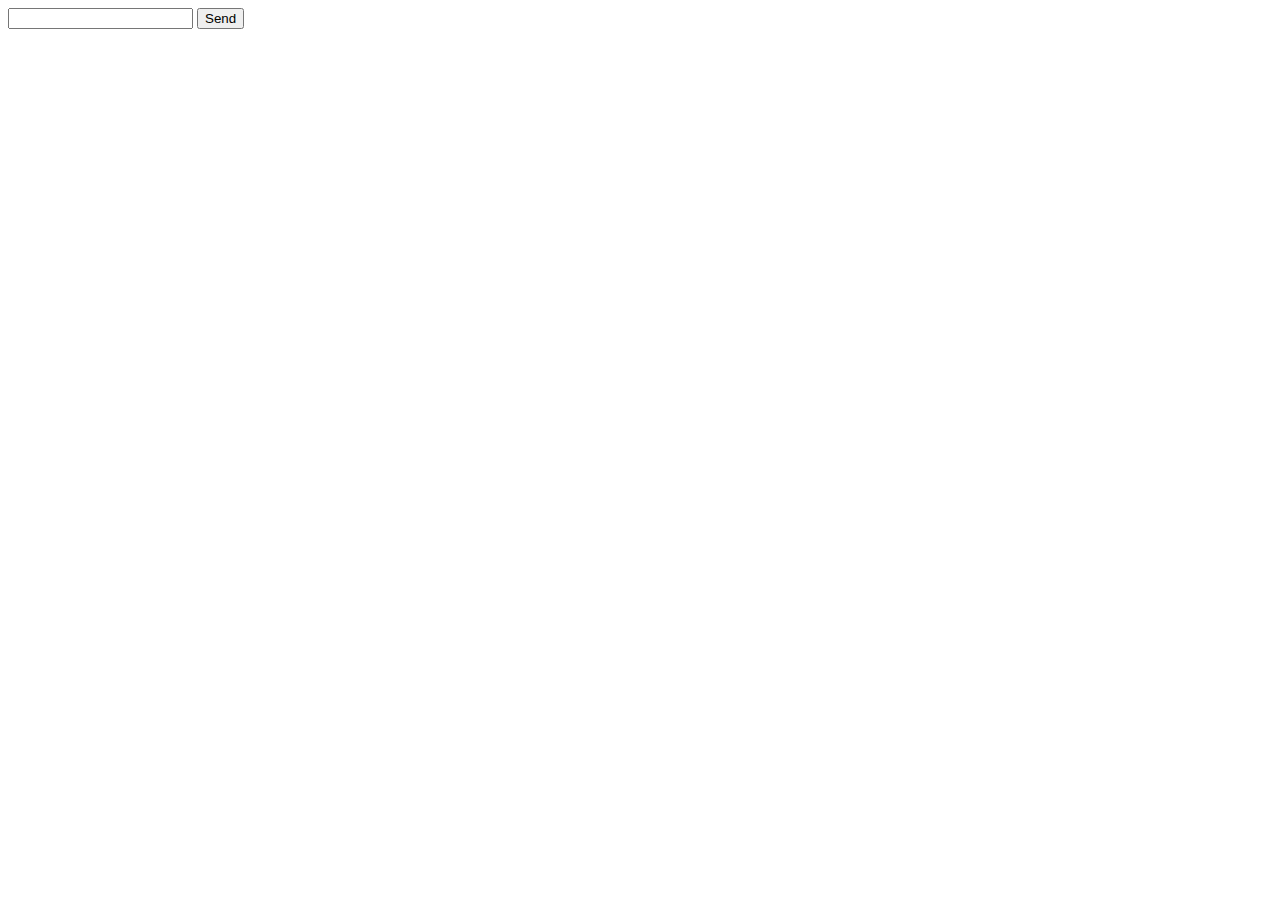
==== templates/index.html @ 619aacf8 "Initial draft of front-end" ====
<html>
    <head>
        <script src="static/interface.js"></script>
    </head>
    <body>
        <div class="messages"></div>
        <div class="next_message">
            <input type="text" id="user_msg">
            <button id="send_button" onclick="sendMessage('toby');">Send</button>
        </div>
    </body>
</html>
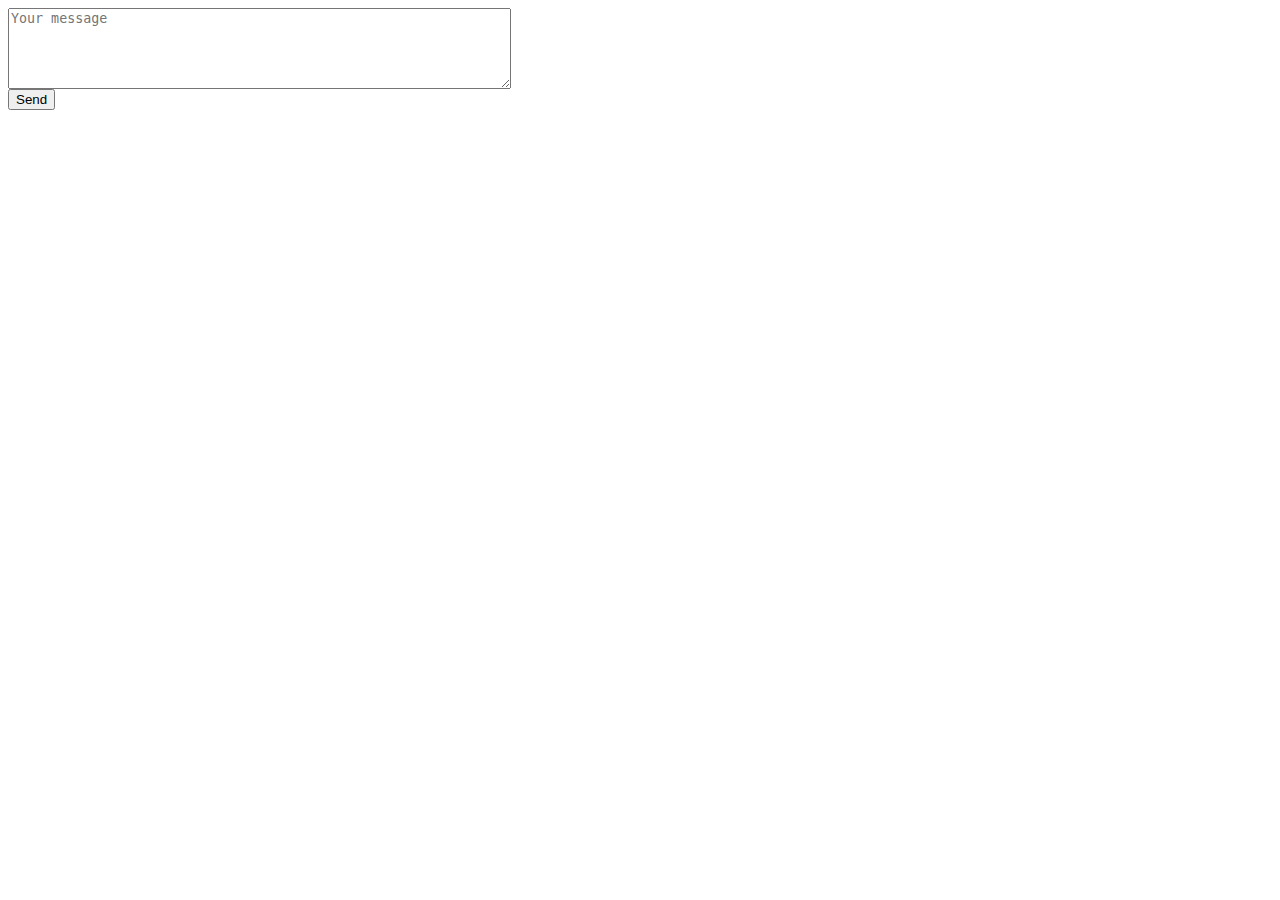
==== commit f51b0ff0: "Adding styling to chat interface" ====
--- a/templates/index.html
+++ b/templates/index.html
@@ -1,12 +1,18 @@
 <html>
     <head>
         <script src="static/interface.js"></script>
+        <link rel="stylesheet" href="static/conversation.css">
     </head>
     <body>
-        <div class="messages"></div>
-        <div class="next_message">
-            <input type="text" id="user_msg">
-            <button id="send_button" onclick="sendMessage('toby');">Send</button>
+        <div class="messages" id="messages"></div>
+        <div class="user_input">
+            <div class="next_message">
+                <textarea rows="5" cols="60" placeholder="Your message" id="user_msg"></textarea>
+            </div>
+            <div class="send_button">
+                <button id="send_button" onclick="sendMessage('toby');">Send</button>
+            </div>
         </div>
+        <script>page_loader('toby');</script>
     </body>
 </html>